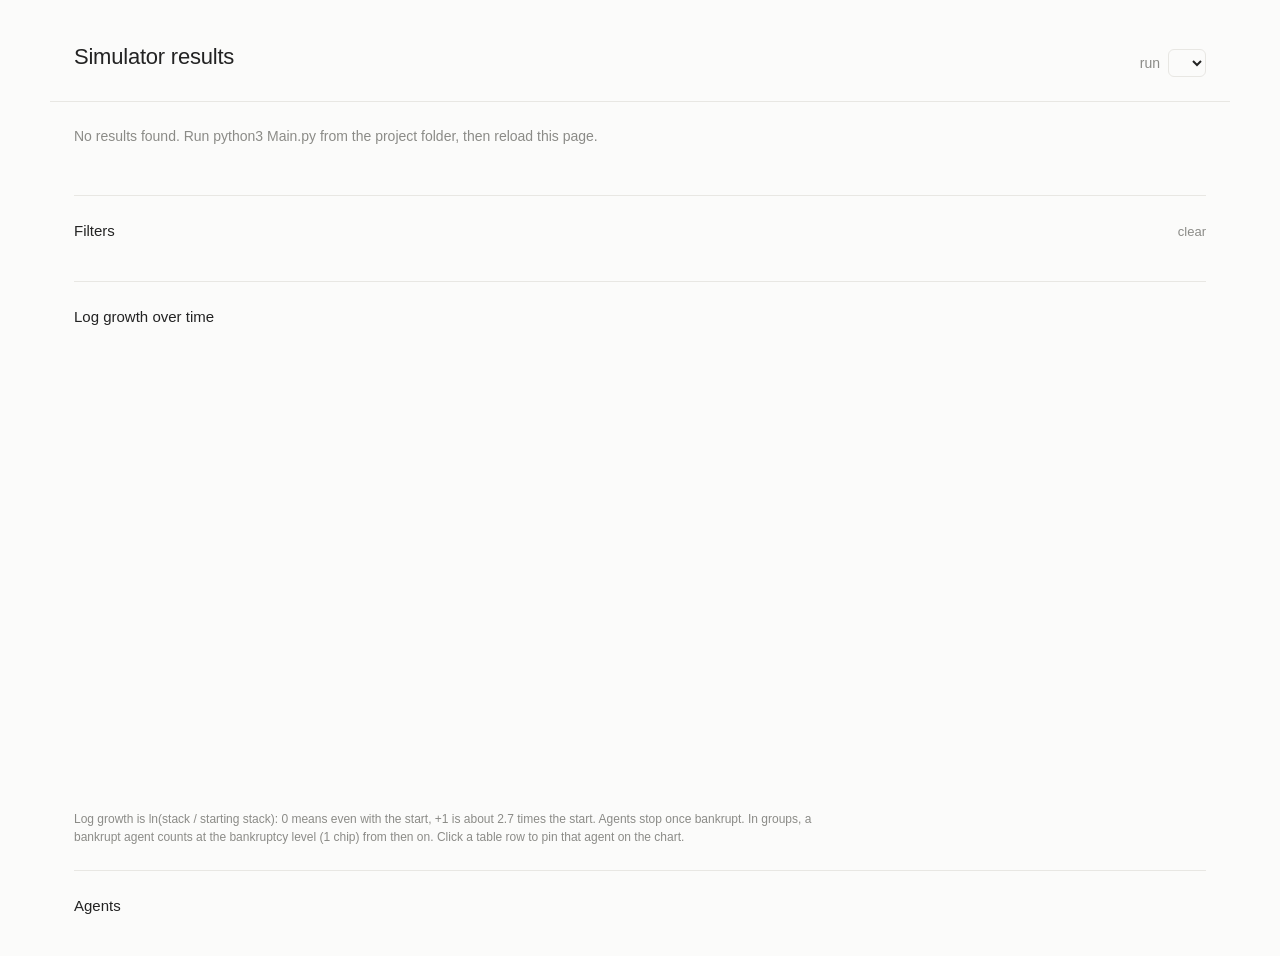
==== ui/index.html @ 33e17777 "initial results ui" ====
<!doctype html>
<html lang="en">
<head>
  <meta charset="utf-8">
  <meta name="viewport" content="width=device-width, initial-scale=1">
  <title>Simulator Results</title>
  <link rel="stylesheet" href="style.css">
</head>
<body>
  <header class="page-header">
    <div>
      <h1>Simulator results</h1>
      <p id="run-meta" class="muted"></p>
    </div>
    <label class="run-picker">
      <span class="muted">run</span>
      <select id="run-select"></select>
    </label>
  </header>

  <main>
    <p id="message" class="message" hidden></p>

    <section id="summary" class="summary" aria-label="Summary"></section>

    <section class="block" aria-label="Filters">
      <div class="block-head">
        <h2>Filters</h2>
        <button type="button" id="clear-filters" class="text-button">clear</button>
      </div>
      <div id="filters" class="filters"></div>
    </section>

    <section class="block" aria-label="Log growth over time">
      <div class="block-head">
        <h2>Log growth over time</h2>
        <span id="readout" class="readout muted"></span>
      </div>
      <div id="chart-controls" class="controls"></div>
      <div class="chart-wrap">
        <canvas id="chart"></canvas>
      </div>
      <p class="note muted">
        Log growth is ln(stack / starting stack): 0 means even with the start, +1 is about 2.7 times the start.
        Agents stop once bankrupt. In groups, a bankrupt agent counts at the bankruptcy level (1 chip) from then on.
        Click a table row to pin that agent on the chart.
      </p>
    </section>

    <section class="block" aria-label="Agents">
      <div class="block-head">
        <h2>Agents</h2>
        <span id="table-count" class="muted"></span>
      </div>
      <div class="table-wrap">
        <table id="agents-table">
          <thead></thead>
          <tbody></tbody>
        </table>
      </div>
    </section>
  </main>

  <script type="module" src="app.js"></script>
</body>
</html>
---- ui/style.css ----
:root {
  --bg: #fbfbfa;
  --fg: #232323;
  --muted: #8b8b87;
  --line: #e8e7e3;
  --accent: #3a6ea5;
  --accent-soft: rgba(58, 110, 165, 0.08);
  --font: -apple-system, BlinkMacSystemFont, "Segoe UI", "Helvetica Neue", Arial, sans-serif;
  color-scheme: light;
}

@media (prefers-color-scheme: dark) {
  :root {
    --bg: #151515;
    --fg: #e6e6e3;
    --muted: #8d8d89;
    --line: #2a2a2a;
    --accent: #82a9d4;
    --accent-soft: rgba(130, 169, 212, 0.1);
    color-scheme: dark;
  }
}

* { box-sizing: border-box; }

/* no bold anywhere */
html, body, h1, h2, h3, th, b, strong, button, select, input { font-weight: 400; }

body {
  margin: 0;
  background: var(--bg);
  color: var(--fg);
  font-family: var(--font);
  font-size: 14px;
  line-height: 1.5;
}

.page-header, main {
  max-width: 1180px;
  margin: 0 auto;
  padding: 0 24px;
}

.page-header {
  display: flex;
  justify-content: space-between;
  align-items: flex-end;
  gap: 16px;
  padding-top: 40px;
  padding-bottom: 24px;
  border-bottom: 1px solid var(--line);
}

h1 { font-size: 22px; margin: 0 0 4px; letter-spacing: -0.01em; }
h2 { font-size: 15px; margin: 0; }
p { margin: 0; }

.muted { color: var(--muted); }

.run-picker { display: flex; align-items: center; gap: 8px; max-width: 100%; min-width: 0; }
.run-picker select { min-width: 0; max-width: 100%; text-overflow: ellipsis; }

select {
  font: inherit;
  color: var(--fg);
  background: transparent;
  border: 1px solid var(--line);
  border-radius: 6px;
  padding: 4px 8px;
}

.message { margin-top: 24px; color: var(--muted); }

/* summary numbers */
.summary {
  display: grid;
  grid-template-columns: repeat(auto-fit, minmax(140px, 1fr));
  gap: 16px;
  padding: 24px 0;
}
.stat-label { color: var(--muted); font-size: 12px; }
.stat-value { font-size: 20px; font-variant-numeric: tabular-nums; }

.block { padding: 24px 0; border-top: 1px solid var(--line); }
.block-head {
  display: flex;
  justify-content: space-between;
  align-items: baseline;
  gap: 16px;
  margin-bottom: 14px;
}

/* filters and chart controls share the same row style */
.filters, .controls { display: grid; gap: 8px; }
.filter-row, .control-row {
  display: grid;
  grid-template-columns: 110px 1fr;
  align-items: baseline;
  gap: 12px;
}
.row-label { color: var(--muted); font-size: 13px; }
.chips { display: flex; flex-wrap: wrap; gap: 6px; }

.chip {
  font: inherit;
  font-size: 13px;
  color: var(--muted);
  background: transparent;
  border: 1px solid var(--line);
  border-radius: 999px;
  padding: 1px 10px;
  cursor: pointer;
  font-variant-numeric: tabular-nums;
}
.chip:hover { color: var(--fg); }
.chip.active { color: var(--accent); border-color: var(--accent); background: var(--accent-soft); }

.text-button {
  font: inherit;
  font-size: 13px;
  color: var(--muted);
  background: none;
  border: none;
  padding: 0;
  cursor: pointer;
}
.text-button:hover { color: var(--accent); }

.controls { margin-bottom: 16px; }
.control-row[hidden] { display: none; }

.readout { font-size: 13px; font-variant-numeric: tabular-nums; text-align: right; }

.chart-wrap { position: relative; height: 440px; }
#chart { width: 100%; height: 100%; display: block; }

.note { font-size: 12px; margin-top: 12px; max-width: 760px; }

/* table */
.table-wrap { overflow-x: auto; }
table { width: 100%; border-collapse: collapse; font-variant-numeric: tabular-nums; }
th, td {
  text-align: left;
  padding: 7px 10px;
  border-bottom: 1px solid var(--line);
  white-space: nowrap;
}
th { color: var(--muted); font-size: 12px; cursor: pointer; user-select: none; }
th:hover { color: var(--fg); }
th.sorted { color: var(--accent); }
th.num, td.num { text-align: right; }
tbody tr { cursor: pointer; }
tbody tr:hover { background: var(--accent-soft); }
tbody tr.pinned td:first-child { box-shadow: inset 2px 0 0 var(--accent); }
tbody tr.pinned { color: var(--accent); }
td.dim { color: var(--muted); }

@media (max-width: 640px) {
  .page-header, main { padding: 0 16px; }
  .page-header { padding-top: 24px; padding-bottom: 16px; flex-direction: column; align-items: flex-start; }
  .filter-row, .control-row { grid-template-columns: 1fr; gap: 4px; }
  .chart-wrap { height: 320px; }
  .block-head { flex-direction: column; gap: 4px; }
  .readout { text-align: left; }
}
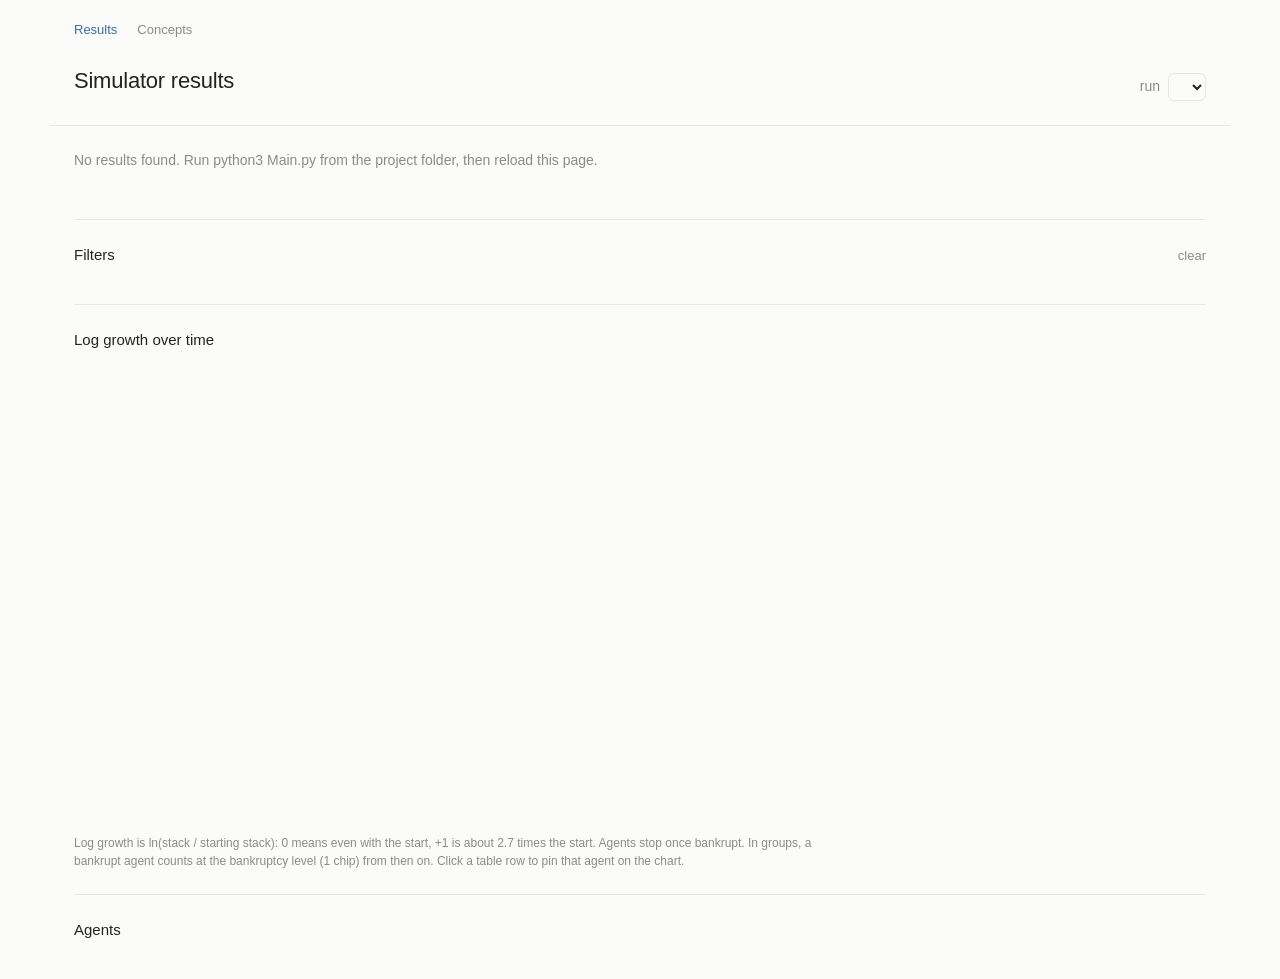
==== commit 66854d4f: "added concepts" ====
--- a/ui/index.html
+++ b/ui/index.html
@@ -7,6 +7,10 @@
   <link rel="stylesheet" href="style.css">
 </head>
 <body>
+  <nav class="site-nav">
+    <a href="index.html" aria-current="page">Results</a>
+    <a href="concepts.html">Concepts</a>
+  </nav>
   <header class="page-header">
     <div>
       <h1>Simulator results</h1>
--- a/ui/style.css
+++ b/ui/style.css
@@ -41,12 +41,25 @@
   padding: 0 24px;
 }
 
+/* navigation between pages */
+.site-nav {
+  max-width: 1180px;
+  margin: 0 auto;
+  padding: 20px 24px 0;
+  display: flex;
+  gap: 20px;
+  font-size: 13px;
+}
+.site-nav a { color: var(--muted); text-decoration: none; }
+.site-nav a:hover { color: var(--fg); }
+.site-nav a[aria-current="page"] { color: var(--accent); }
+
 .page-header {
   display: flex;
   justify-content: space-between;
   align-items: flex-end;
   gap: 16px;
-  padding-top: 40px;
+  padding-top: 24px;
   padding-bottom: 24px;
   border-bottom: 1px solid var(--line);
 }
@@ -132,7 +145,7 @@
 .readout { font-size: 13px; font-variant-numeric: tabular-nums; text-align: right; }
 
 .chart-wrap { position: relative; height: 440px; }
-#chart { width: 100%; height: 100%; display: block; }
+.chart-wrap canvas { width: 100%; height: 100%; display: block; }
 
 .note { font-size: 12px; margin-top: 12px; max-width: 760px; }
 
@@ -163,3 +176,116 @@
   .block-head { flex-direction: column; gap: 4px; }
   .readout { text-align: left; }
 }
+
+/* ---------- concepts page ---------- */
+.contents { padding: 24px 0; columns: 2 260px; column-gap: 32px; }
+.contents a { display: block; color: var(--muted); text-decoration: none; padding: 2px 0; break-inside: avoid; }
+.contents a:hover { color: var(--accent); }
+.contents .number { display: inline-block; width: 28px; font-variant-numeric: tabular-nums; }
+
+.concept { padding: 40px 0; border-top: 1px solid var(--line); }
+.concept h2 { font-size: 18px; margin-bottom: 16px; }
+.concept h3 { font-size: 13px; color: var(--muted); margin: 24px 0 8px; }
+.concept .number { color: var(--muted); margin-right: 10px; font-variant-numeric: tabular-nums; }
+
+.prose { max-width: 720px; }
+.prose p { margin: 0 0 12px; }
+.prose ul { margin: 0 0 12px; padding-left: 18px; }
+.prose li { margin-bottom: 4px; }
+
+.why {
+  max-width: 720px;
+  margin-top: 20px;
+  padding: 12px 16px;
+  border-left: 2px solid var(--accent);
+  background: var(--accent-soft);
+}
+.why .why-label { color: var(--accent); font-size: 12px; margin-bottom: 4px; }
+.why p { margin: 0 0 8px; }
+.why p:last-child { margin-bottom: 0; }
+
+.formula {
+  font-family: ui-monospace, "SF Mono", Menlo, Consolas, monospace;
+  font-size: 13px;
+  padding: 10px 14px;
+  margin: 4px 0 14px;
+  border: 1px solid var(--line);
+  border-radius: 6px;
+  display: inline-block;
+  max-width: 100%;
+  overflow-x: auto;
+  white-space: pre;
+}
+
+code {
+  font-family: ui-monospace, "SF Mono", Menlo, Consolas, monospace;
+  font-size: 12.5px;
+  color: var(--accent);
+}
+
+.demo { margin: 20px 0 4px; }
+.demo-controls { display: grid; gap: 10px; margin-bottom: 14px; max-width: 720px; }
+.slider-row {
+  display: grid;
+  grid-template-columns: 150px 1fr 70px;
+  align-items: center;
+  gap: 12px;
+  font-size: 13px;
+}
+.slider-row label { color: var(--muted); }
+.slider-row output { text-align: right; font-variant-numeric: tabular-nums; }
+input[type="range"] { width: 100%; accent-color: var(--accent); }
+.demo-readout { font-size: 13px; color: var(--muted); font-variant-numeric: tabular-nums; margin-top: 8px; min-height: 20px; }
+.demo .chart-wrap { height: 300px; }
+.demo .chart-wrap.short { height: 240px; }
+.demo-pair { display: grid; grid-template-columns: 1fr 1fr; gap: 24px; }
+.demo-caption { font-size: 12px; color: var(--muted); margin-bottom: 6px; }
+.legend { display: flex; flex-wrap: wrap; gap: 16px; font-size: 12px; color: var(--muted); margin-bottom: 8px; }
+.legend span::before {
+  content: "";
+  display: inline-block;
+  width: 14px;
+  height: 0;
+  border-top: 2px solid var(--swatch, var(--accent));
+  vertical-align: middle;
+  margin-right: 6px;
+}
+.legend span.dashed::before { border-top-style: dashed; }
+
+.markov-figure { display: grid; grid-template-columns: minmax(260px, 420px) 1fr; gap: 32px; align-items: center; }
+.markov-figure svg { width: 100%; height: auto; display: block; }
+.markov-figure svg text { font-family: var(--font); fill: var(--fg); }
+.markov-figure svg .edge-label { fill: var(--muted); font-size: 12px; }
+
+.data-table { border-collapse: collapse; font-variant-numeric: tabular-nums; margin: 4px 0 14px; font-size: 13px; }
+.data-table th, .data-table td { padding: 5px 12px; border-bottom: 1px solid var(--line); text-align: right; cursor: default; }
+.data-table th:first-child, .data-table td:first-child { text-align: left; }
+.data-table th { font-size: 12px; }
+.data-table th:hover { color: var(--muted); }
+
+.strip { width: 100%; height: 64px; display: block; }
+.button {
+  font: inherit;
+  font-size: 13px;
+  color: var(--accent);
+  background: transparent;
+  border: 1px solid var(--accent);
+  border-radius: 999px;
+  padding: 2px 12px;
+  cursor: pointer;
+}
+.button:hover { background: var(--accent-soft); }
+
+.param-table { width: 100%; max-width: 900px; }
+.data-table.param-table td { white-space: normal; vertical-align: top; text-align: left; }
+.data-table.param-table th { text-align: left; }
+.param-table td:first-child { white-space: nowrap; color: var(--accent); }
+
+.markov-figure > *, .demo-pair > * { min-width: 0; }
+
+@media (max-width: 760px) {
+  .markov-figure, .demo-pair { grid-template-columns: 1fr; }
+  .data-table { display: block; overflow-x: auto; max-width: 100%; }
+  .slider-row { grid-template-columns: 1fr 60px; }
+  .slider-row label { grid-column: 1 / -1; }
+}
